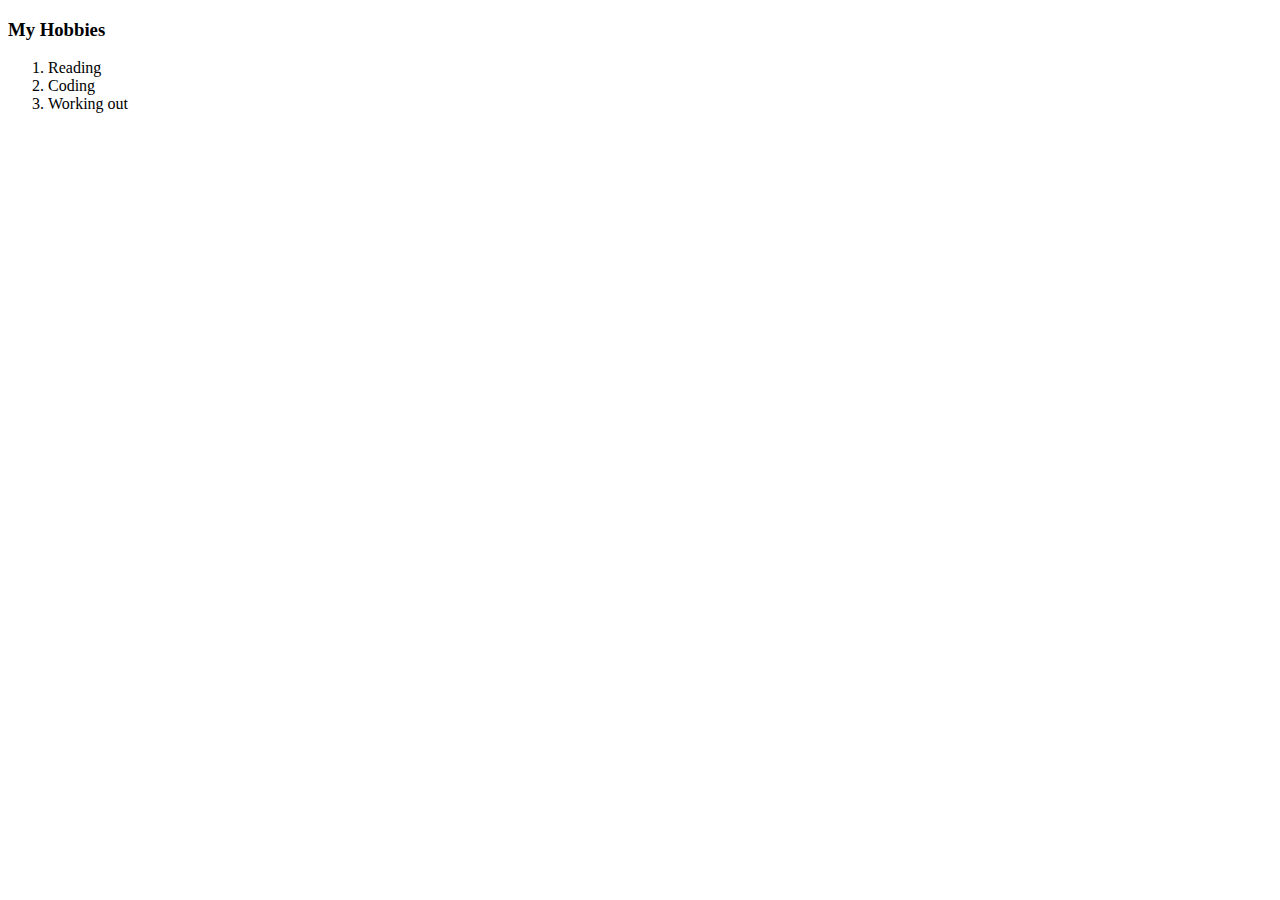
==== Hobbies.html @ ecfefc6c "Add initial CV website files" ====
<!DOCTYPE html>
<html lang="en" dir="ltr">
  <head>
    <meta charset="utf-8">
    <title>My Hobbies</title>
  </head>
  <body>
    <h3>My Hobbies</h3>
    <ol>
      <li>Reading</li>
      <li>Coding</li>
      <li>Working out</li>
    </ol>
  </body>
</html>
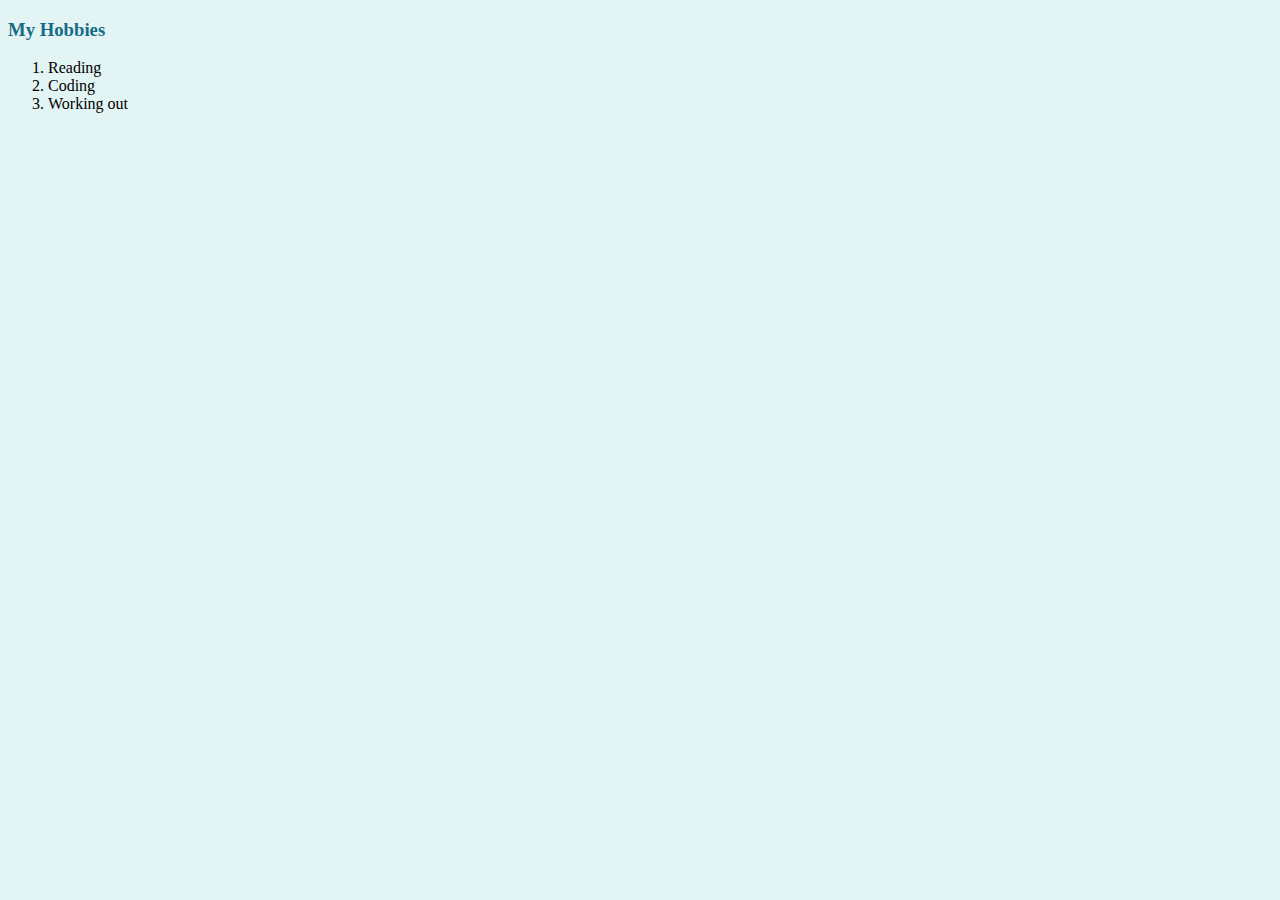
==== commit 4d942223: "Add files via upload" ====
--- a/Hobbies.html
+++ b/Hobbies.html
@@ -3,6 +3,7 @@
   <head>
     <meta charset="utf-8">
     <title>My Hobbies</title>
+      <link rel="stylesheet" href="css/styles.css">
   </head>
   <body>
     <h3>My Hobbies</h3>
--- a/css/styles.css
+++ b/css/styles.css
@@ -0,0 +1,37 @@
+  body{
+    background-color: #E3F4F4;
+  }
+  hr{
+    background-color: #E3F4F4;
+    border-style: dotted none none;
+    border-color: grey;
+    border-width: 5px;
+    height: 0px;
+    width: 5%;
+
+  }
+  hr:hover{
+    border-color: gold;
+  }
+  img{
+    height: 200px;
+  }
+  h1{
+    color: #3AA6B9;
+  }
+  h1:hover{
+    color: maroon;
+  }
+  h3{
+    color: #176B87;
+  }
+  h3:hover{
+    color: brown;
+  }
+  .Table:hover{
+    color: #6527BE;
+  }
+  .Form:hover{
+    color: #176B87;
+  }
+/* 176B87 */
